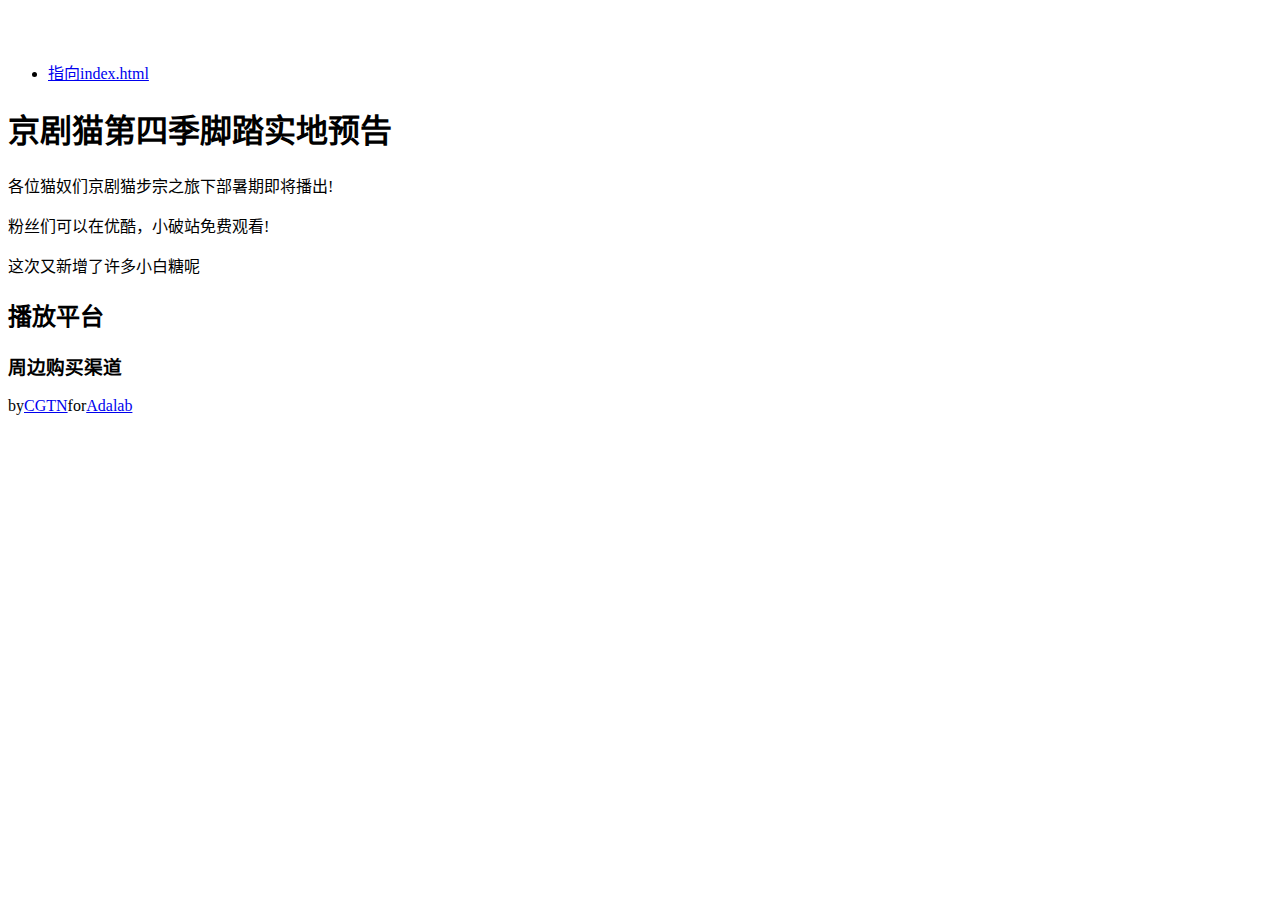
==== index.html @ 389ff94f "Update index.html" ====
<!DOCTYPE html>
  <html lang="zh-CN">
    <head>
      <meta charset="utf-8">
      <title>Opera Cat</title>
      <a href="http://www.dazzlingstar.cn/">
        <img src="https://file.tvsou.com/f/g/202004/13/15867414875hnt.jpg/zm900-0" alt></a>
    </head>
    <body>
       <img src="https://file.tvsou.com/f/g/202004/13/15867414875hnt.jpg/zm900-0" alt></a>
      <header><img src="https://p5.ssl.qhimgs1.com/sdr/400__/t0124afa21769311cef.jpg" alt></header>
      <main>
        <aside>
          <ul>
            <li>
<a href="https://windbellxiaoling.github.io/index.html">指向index.html</a></li>
        </aside>
        <article>
    <h1>京剧猫第四季脚踏实地预告</h1>
          <p>各位猫奴们京剧猫步宗之旅下部暑期即将播出!</p>
          <p>粉丝们可以在优酷，小破站免费观看!</p>
           <p>这次又新增了许多小白糖呢</p>
    <h2>播放平台</h2> 
    <h3>周边购买渠道</h3>
        </article>
        </main>
      <footer>by<a href="https://www.zhihu.com/people/nuo-wei-de-sen-lin00" target="_blank">CGTN</a>for<a href="https://www.adalab.cn" target="_blank">Adalab</a>
        </footer>
    </body>
  </html>
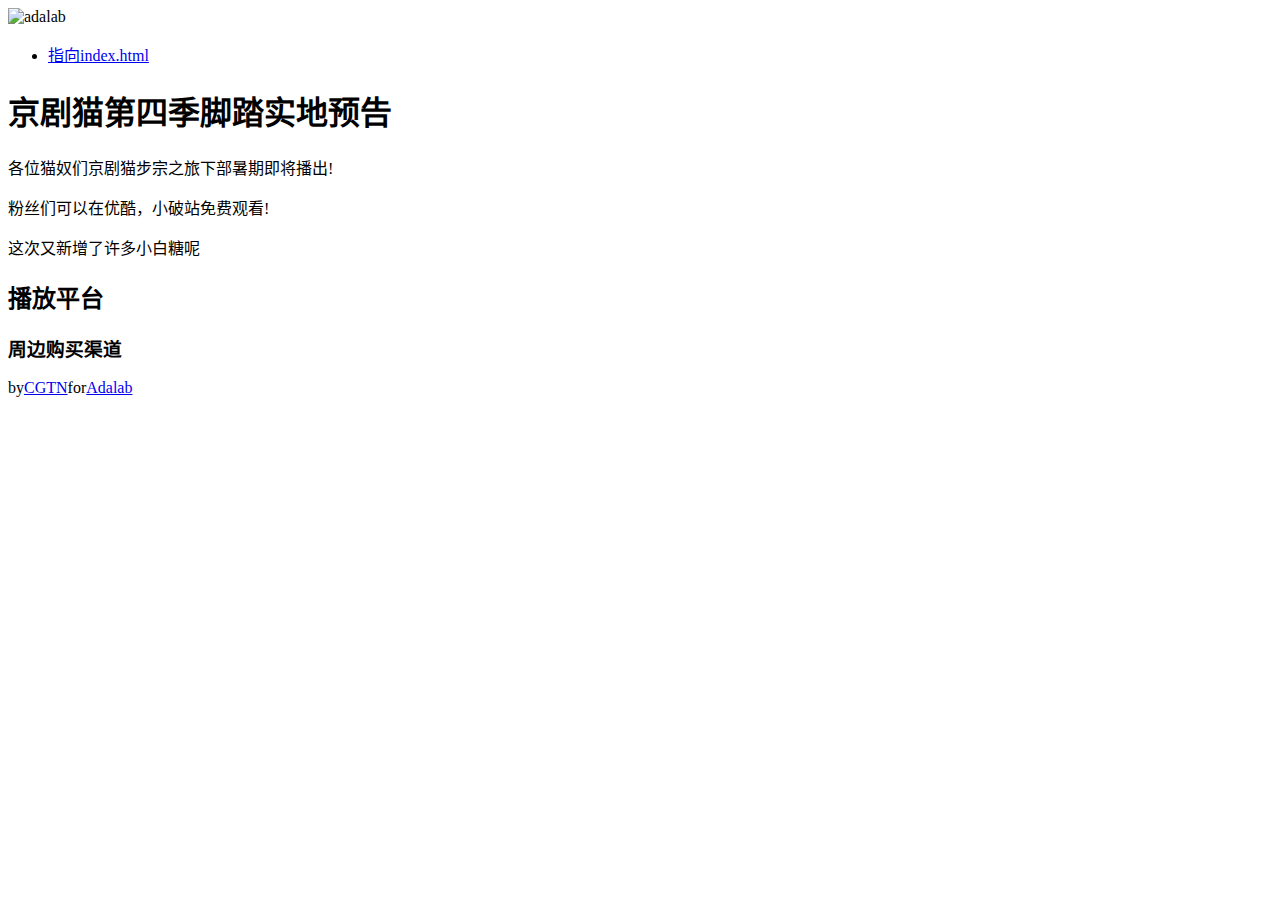
==== commit 2cbbec55: "Update index.html" ====
--- a/index.html
+++ b/index.html
@@ -3,12 +3,12 @@
     <head>
       <meta charset="utf-8">
       <title>Opera Cat</title>
-      <a href="http://www.dazzlingstar.cn/">
-        <img src="https://file.tvsou.com/f/g/202004/13/15867414875hnt.jpg/zm900-0" alt></a>
+      <link href="https://www.adalab.cn/admission.css" rel="stylesheet">
+        <link href="style.css" rel="stylesheet">
     </head>
     <body>
-       <img src="https://file.tvsou.com/f/g/202004/13/15867414875hnt.jpg/zm900-0" alt></a>
-      <header><img src="https://p5.ssl.qhimgs1.com/sdr/400__/t0124afa21769311cef.jpg" alt></header>
+      <header><img src="https://p5.ssl.qhimgs1.com/sdr/400__/t0124afa21769311cef.jpg" alt="adalab">
+      </header>
       <main>
         <aside>
           <ul>
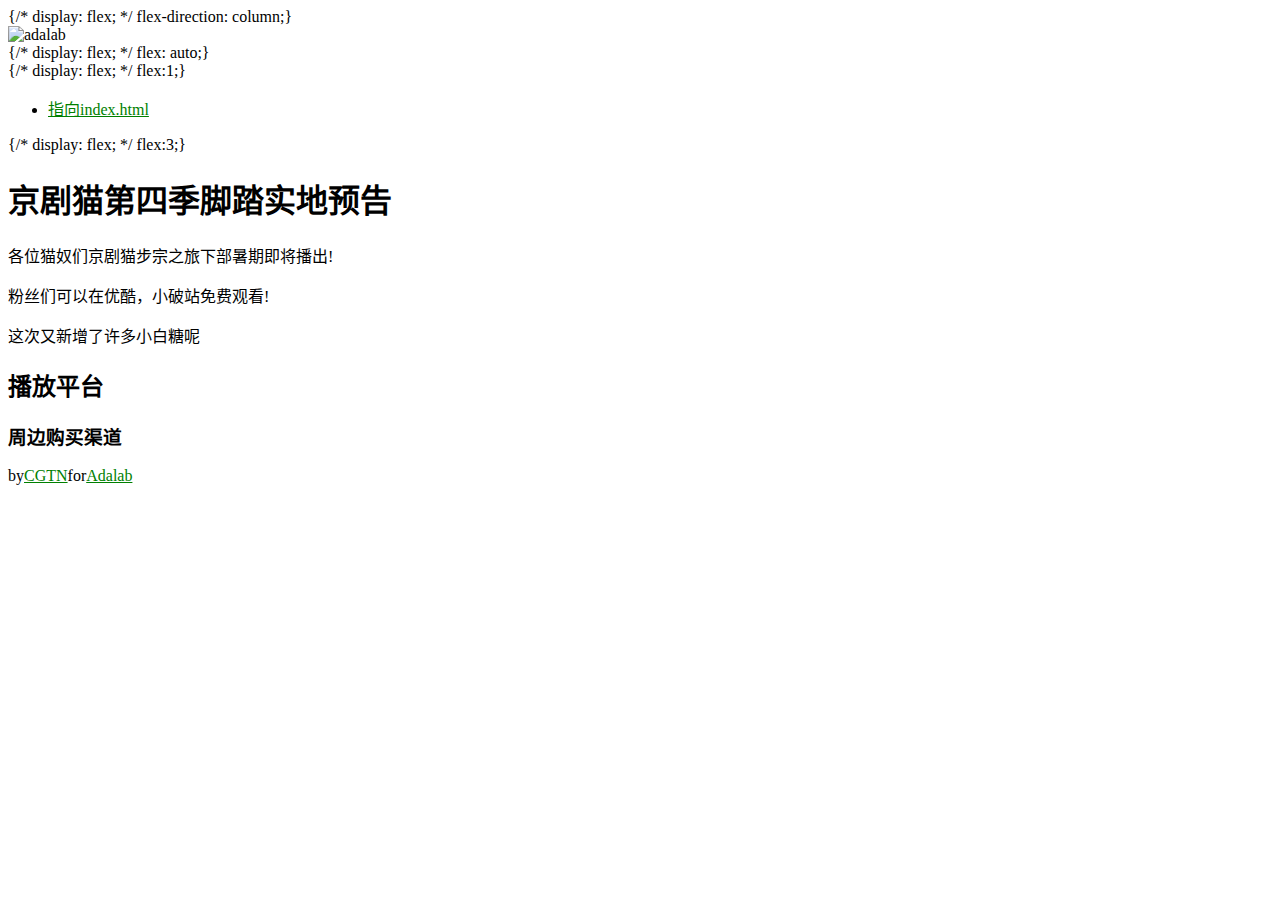
==== commit 5051b7f7: "Update index.html" ====
--- a/index.html
+++ b/index.html
@@ -7,15 +7,20 @@
         <link href="style.css" rel="stylesheet">
     </head>
     <body>
+     {/* display: flex; */
+      flex-direction: column;}
       <header><img src="https://p5.ssl.qhimgs1.com/sdr/400__/t0124afa21769311cef.jpg" alt="adalab">
       </header>
-      <main>
-        <aside>
+      <main> {/* display: flex; */
+        flex: auto;}
+        <aside>{/* display: flex; */
+      flex:1;}
           <ul>
             <li>
 <a href="https://windbellxiaoling.github.io/index.html">指向index.html</a></li>
         </aside>
-        <article>
+        <article>{/* display: flex; */
+      flex:3;}
     <h1>京剧猫第四季脚踏实地预告</h1>
           <p>各位猫奴们京剧猫步宗之旅下部暑期即将播出!</p>
           <p>粉丝们可以在优酷，小破站免费观看!</p>
--- a/style.css
+++ b/style.css
@@ -0,0 +1,3 @@
+a {
+  color: green;
+}
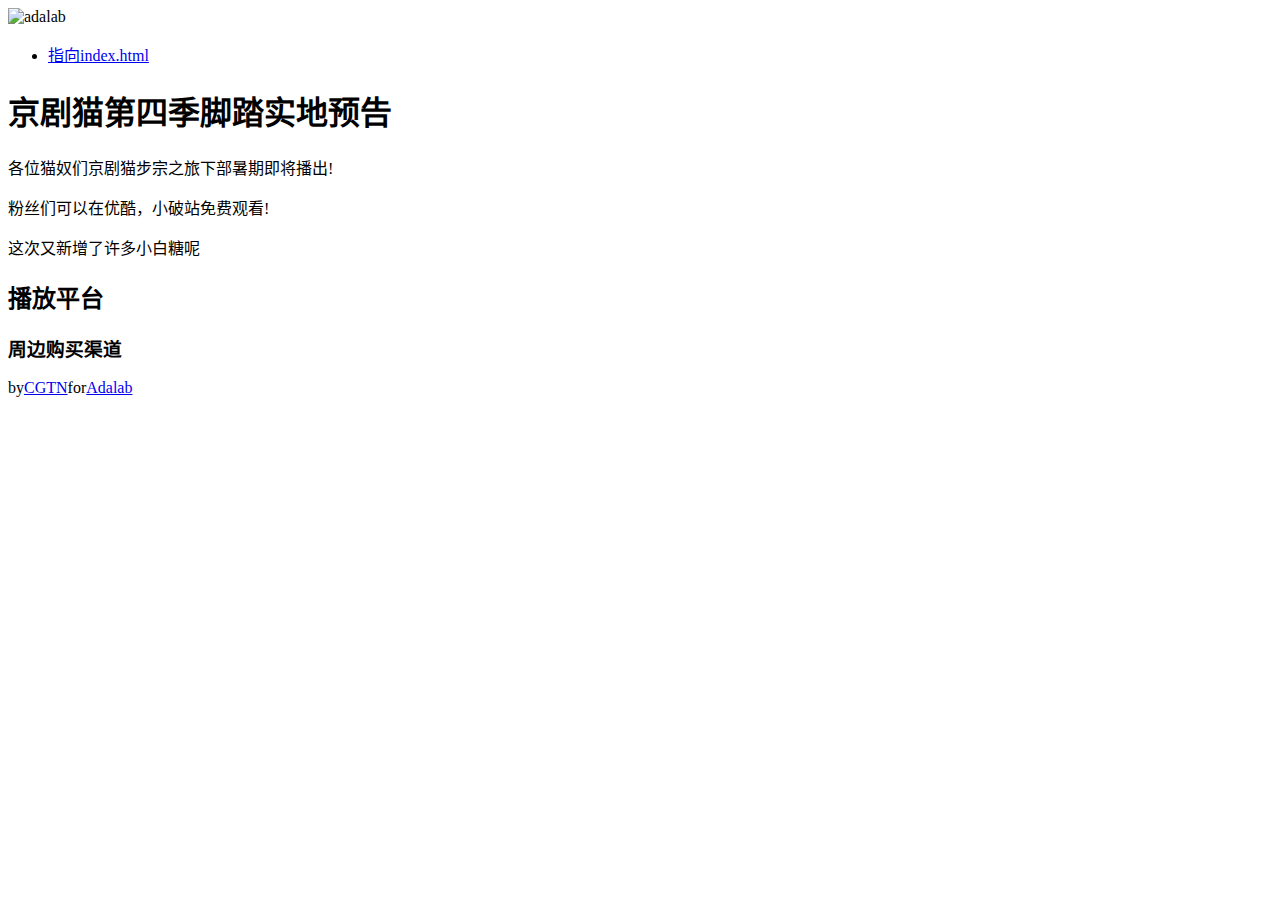
==== commit ad88b993: "Update index.html" ====
--- a/index.html
+++ b/index.html
@@ -7,20 +7,15 @@
         <link href="style.css" rel="stylesheet">
     </head>
     <body>
-     {/* display: flex; */
-      flex-direction: column;}
       <header><img src="https://p5.ssl.qhimgs1.com/sdr/400__/t0124afa21769311cef.jpg" alt="adalab">
       </header>
-      <main> {/* display: flex; */
-        flex: auto;}
-        <aside>{/* display: flex; */
-      flex:1;}
+      <main>
+        <aside>
           <ul>
             <li>
 <a href="https://windbellxiaoling.github.io/index.html">指向index.html</a></li>
         </aside>
-        <article>{/* display: flex; */
-      flex:3;}
+        <article>
     <h1>京剧猫第四季脚踏实地预告</h1>
           <p>各位猫奴们京剧猫步宗之旅下部暑期即将播出!</p>
           <p>粉丝们可以在优酷，小破站免费观看!</p>
--- a/style.css
+++ b/style.css
@@ -1,3 +1,9 @@
-a {
-  color: green;
-}
+body
+     {/* display: flex; */
+      flex-direction: column;}
+main {/* display: flex; */
+        flex: auto;}
+        aside{/* display: flex; */
+      flex:1;}
+article{/* display: flex; */
+      flex:3;}
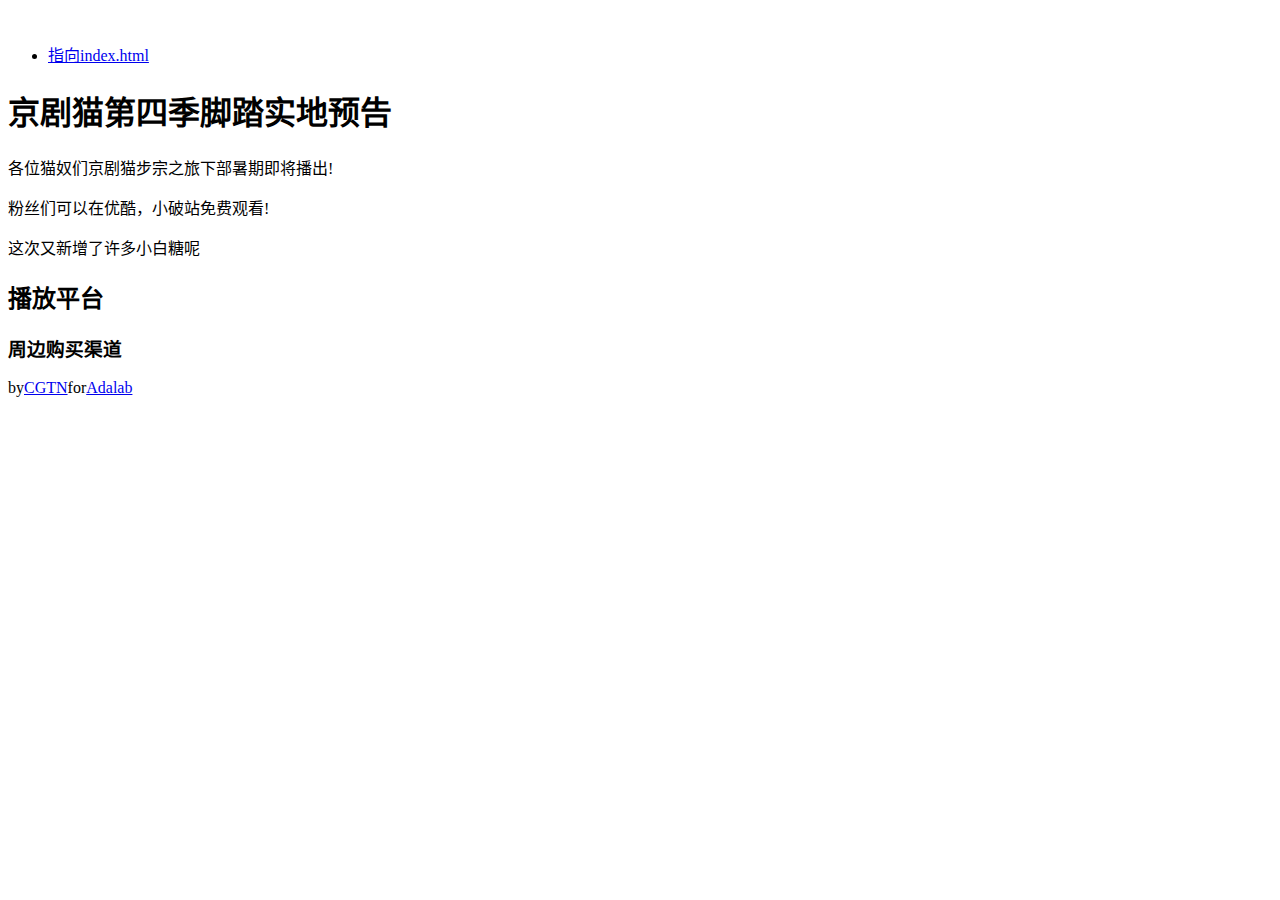
==== commit 11c1148c: "Update index.html" ====
--- a/index.html
+++ b/index.html
@@ -7,7 +7,7 @@
         <link href="style.css" rel="stylesheet">
     </head>
     <body>
-      <header><img src="https://p5.ssl.qhimgs1.com/sdr/400__/t0124afa21769311cef.jpg" alt="adalab">
+      <header><img src="https://p5.ssl.qhimgs1.com/sdr/400__/t0124afa21769311cef.jpg" alt>
       </header>
       <main>
         <aside>
--- a/style.css
+++ b/style.css
@@ -1,9 +1,10 @@
-body
-     {/* display: flex; */
-      flex-direction: column;}
-main {/* display: flex; */
-        flex: auto;}
-        aside{/* display: flex; */
-      flex:1;}
-article{/* display: flex; */
+body{ 
+      flex-direction: column;
+}
+main{flex: auto;
+}
+aside{
+      flex:1;
+}
+article{
       flex:3;}
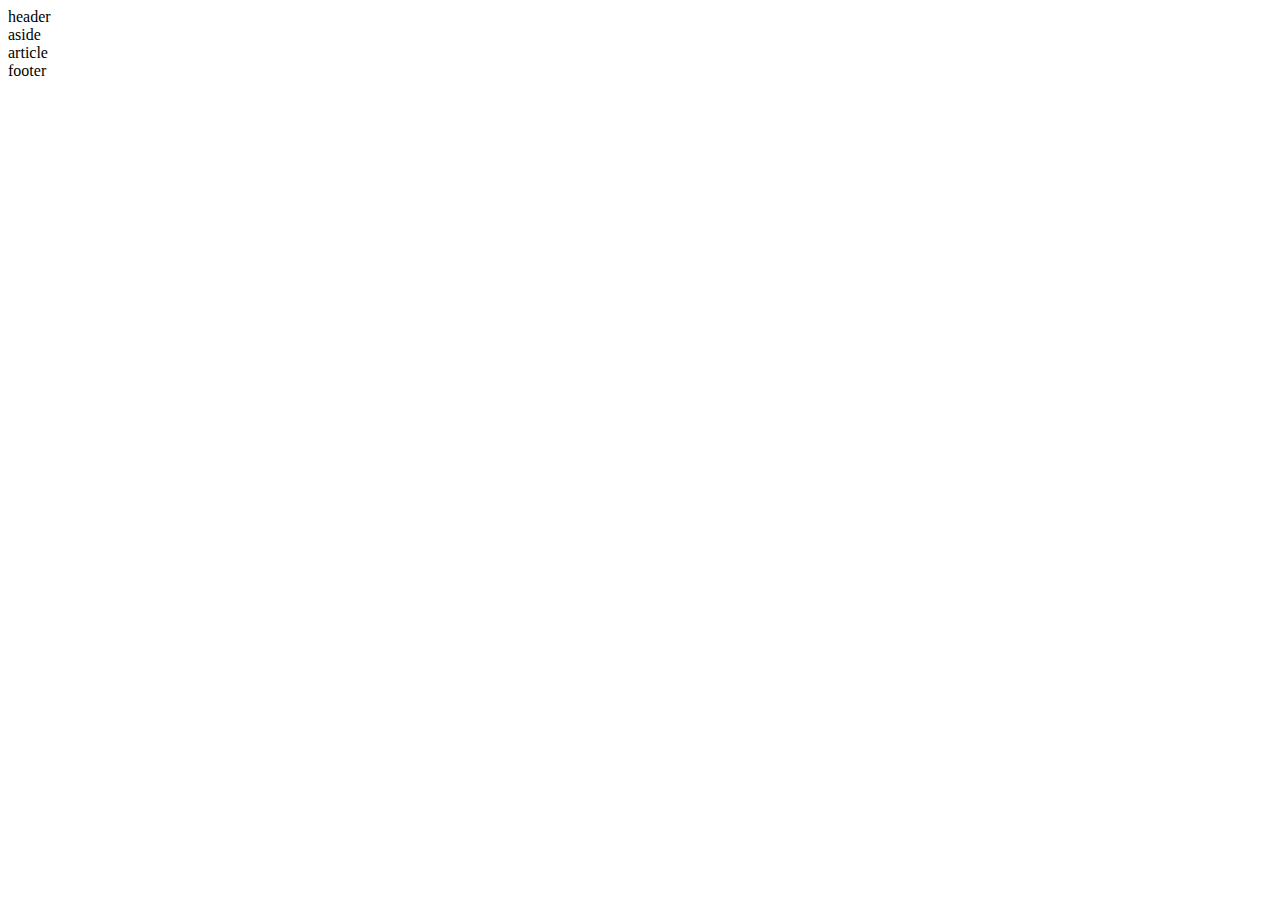
==== commit ea4bb705: "Update index.html" ====
--- a/index.html
+++ b/index.html
@@ -7,24 +7,11 @@
         <link href="style.css" rel="stylesheet">
     </head>
     <body>
-      <header><img src="https://p5.ssl.qhimgs1.com/sdr/400__/t0124afa21769311cef.jpg" alt>
-      </header>
-      <main>
-        <aside>
-          <ul>
-            <li>
-<a href="https://windbellxiaoling.github.io/index.html">指向index.html</a></li>
-        </aside>
-        <article>
-    <h1>京剧猫第四季脚踏实地预告</h1>
-          <p>各位猫奴们京剧猫步宗之旅下部暑期即将播出!</p>
-          <p>粉丝们可以在优酷，小破站免费观看!</p>
-           <p>这次又新增了许多小白糖呢</p>
-    <h2>播放平台</h2> 
-    <h3>周边购买渠道</h3>
-        </article>
+      <header id="header">header</header>
+      <main><div id="container">
+        <div id="aside class"="column">aside</div>
+          <div id="article  class"="column">article</div>
         </main>
-      <footer>by<a href="https://www.zhihu.com/people/nuo-wei-de-sen-lin00" target="_blank">CGTN</a>for<a href="https://www.adalab.cn" target="_blank">Adalab</a>
-        </footer>
+      <footer id="footerr">footer</footer>
     </body>
   </html>
--- a/style.css
+++ b/style.css
@@ -1,4 +1,4 @@
-body{ 
+body{ display: flex;
       flex-direction: column;
 }
 main{flex: auto;
@@ -7,4 +7,5 @@
       flex:1;
 }
 article{
-      flex:3;}
+      flex:3;
+}
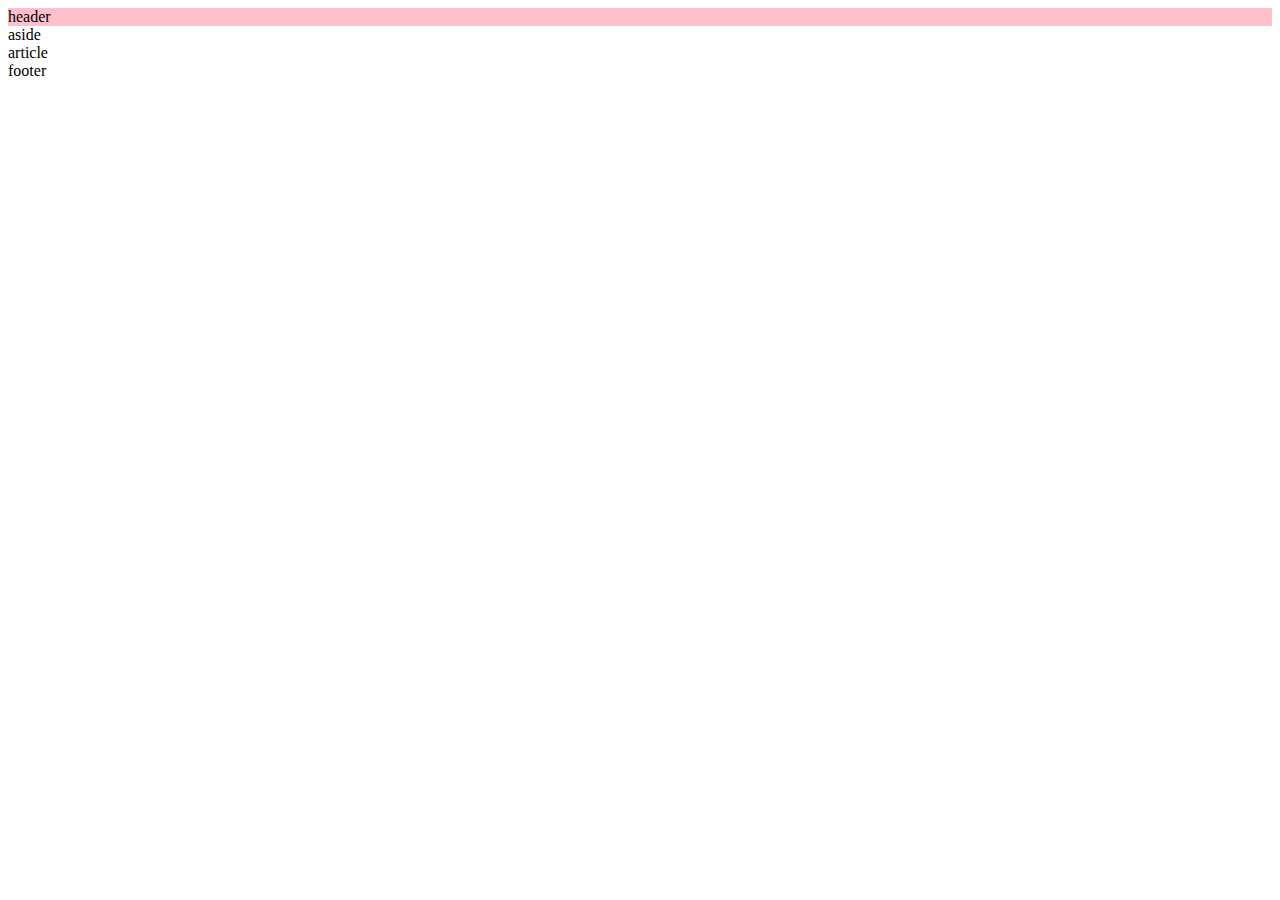
==== commit ed9ece0f: "Update index.html" ====
--- a/index.html
+++ b/index.html
@@ -8,10 +8,9 @@
     </head>
     <body>
       <header id="header">header</header>
-      <main><div id="container">
-        <div id="aside class"="column">aside</div>
-          <div id="article  class"="column">article</div>
-        </main>
+       <main id="main"mainr</mainr>
+       <aside id="aside">aside</asider>
+      <article id="article">article</article>
       <footer id="footerr">footer</footer>
     </body>
   </html>
--- a/style.css
+++ b/style.css
@@ -1,4 +1,4 @@
-body{ display: flex;
+#header{ background-color:pink;
       flex-direction: column;
 }
 main{flex: auto;
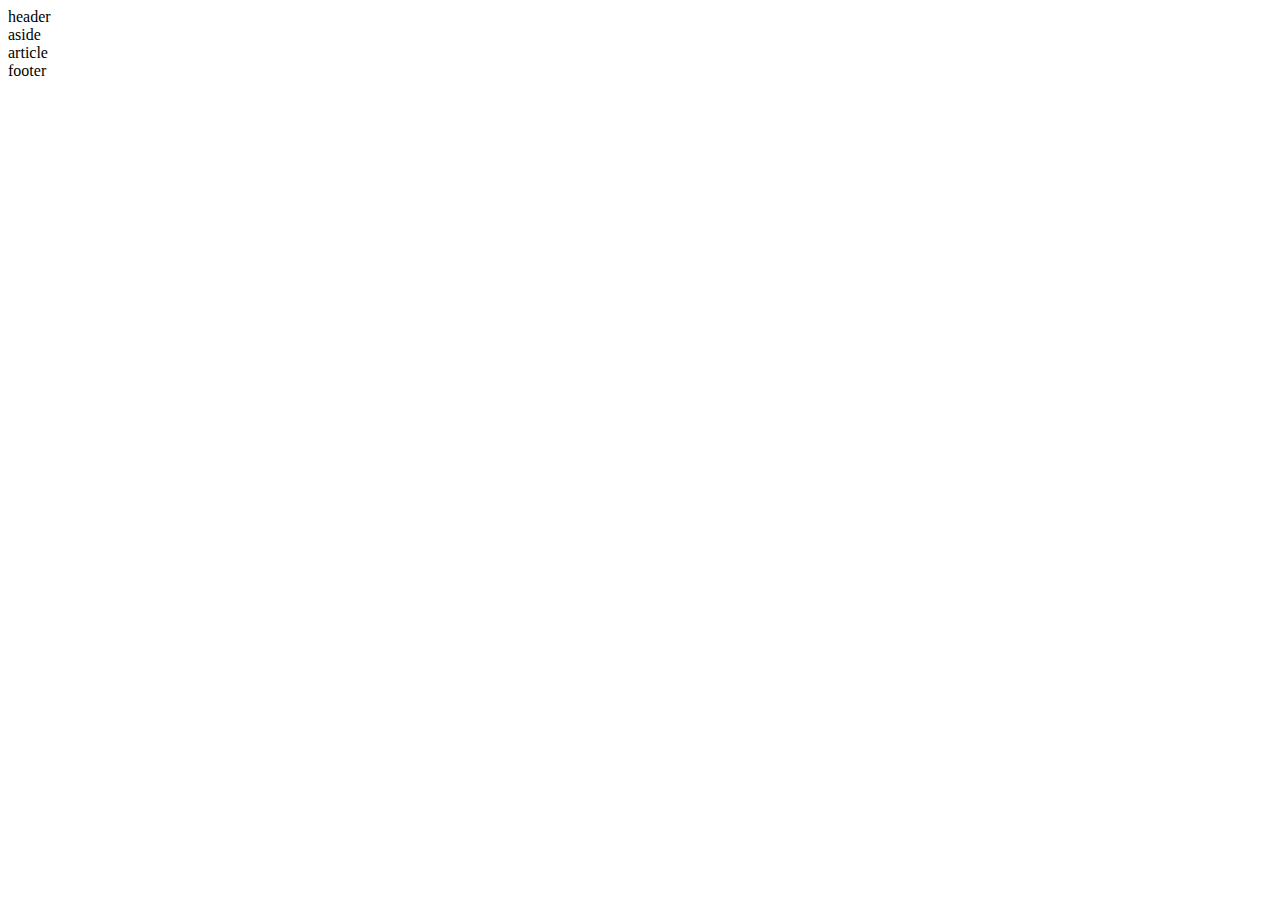
==== commit 83f14ec0: "Update index.html" ====
--- a/index.html
+++ b/index.html
@@ -3,7 +3,7 @@
     <head>
       <meta charset="utf-8">
       <title>Opera Cat</title>
-      <link href="https://www.adalab.cn/admission.css" rel="stylesheet">
+      <link href="windbellxiaoling.github.io/index.html="stylesheet">
         <link href="style.css" rel="stylesheet">
     </head>
     <body>
--- a/style.css
+++ b/style.css
@@ -1,9 +1,8 @@
-#header{ background-color:pink;
-      flex-direction: column;
+header{background-color：green;
 }
 main{flex: auto;
 }
-aside{
+aside{background-color：red;
       flex:1;
 }
 article{
